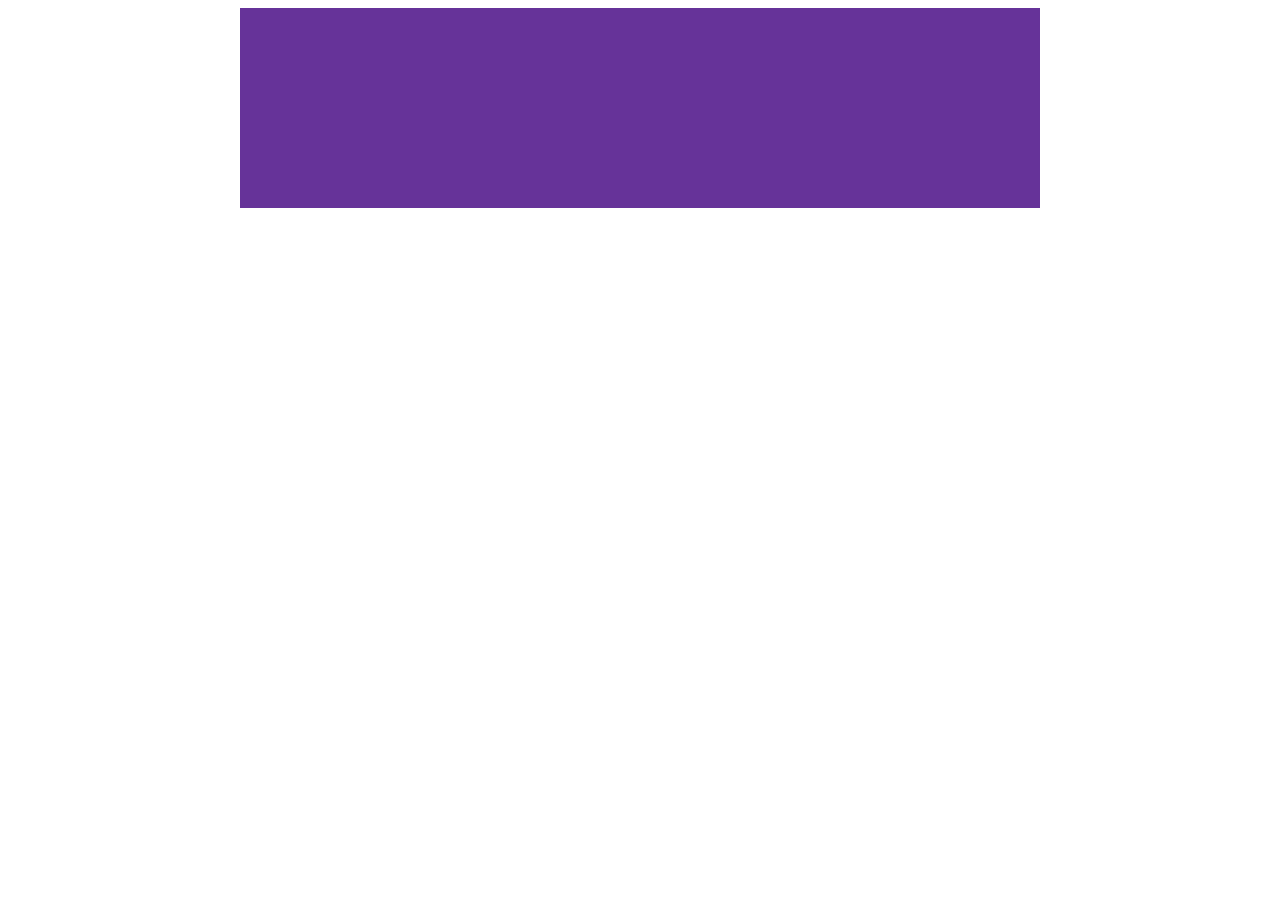
==== index.html @ 26cf189b "succsesfully" ====
<!DOCTYPE html>
<html lang="en">
<head>
    <meta charset="UTF-8">
    <meta name="viewport" content="width=device-width, initial-scale=1.0">
    <title>Git</title>
    <link rel="stylesheet" href="css/css.css">
    <script src="js/js.js"></script>
</head>
<body>
<div id="box">
</div>
</body>
</html>
---- css/css.css ----
#box{
width: 800px;
height: 200px;
background-color: rebeccapurple;
margin: auto;
}
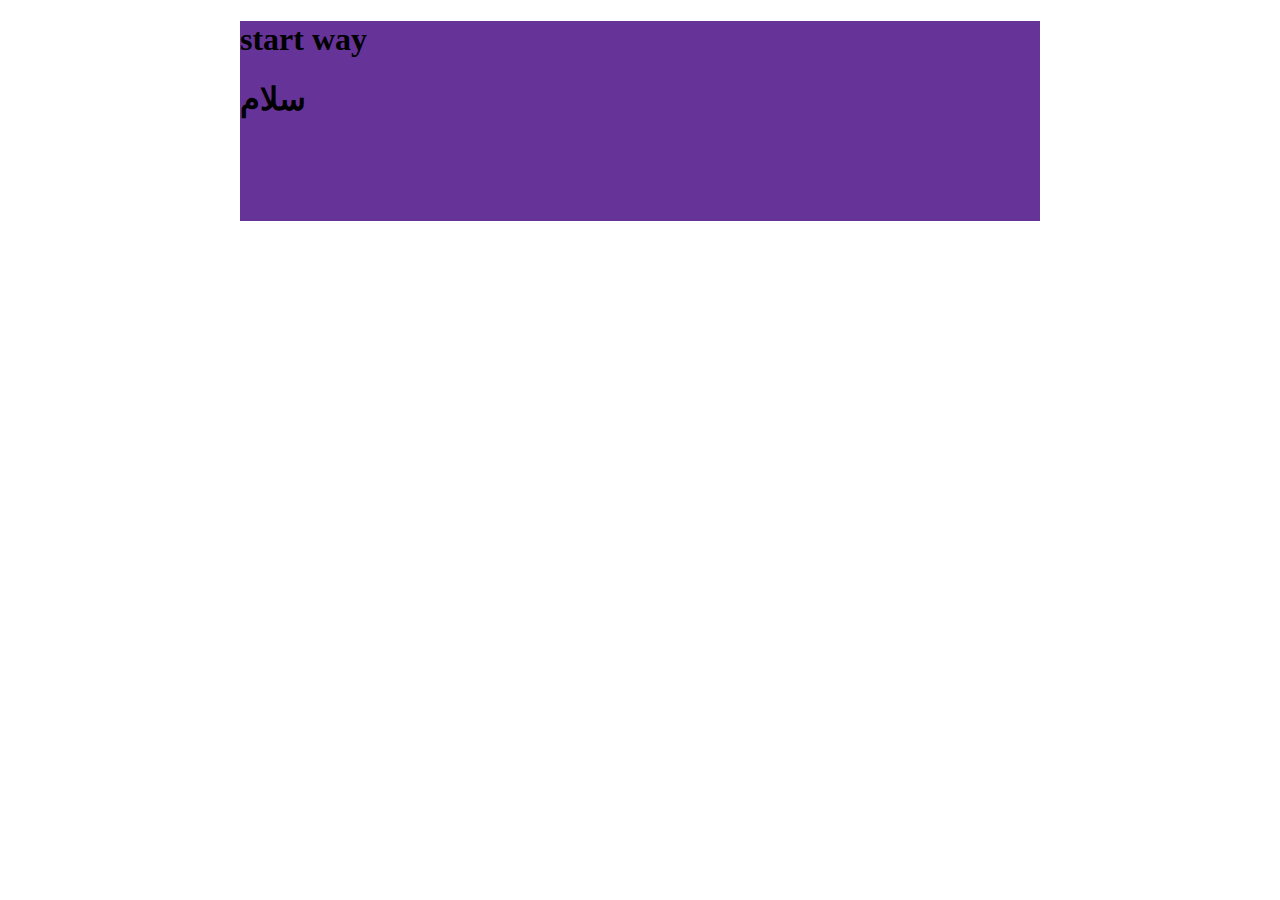
==== commit eb252f5b: "add font" ====
--- a/index.html
+++ b/index.html
@@ -9,6 +9,8 @@
 </head>
 <body>
 <div id="box">
+    <h1>start way</h1>
+    <h1>سلام</h1>
 </div>
 </body>
 </html>--- a/css/css.css
+++ b/css/css.css
@@ -1,3 +1,10 @@
+@font-face{
+    font-family: Noor;
+    src: url(../font/NooreQuran.ttf);
+}
+*{
+    font-family: Noor ;
+}
 #box{
 width: 800px;
 height: 200px;
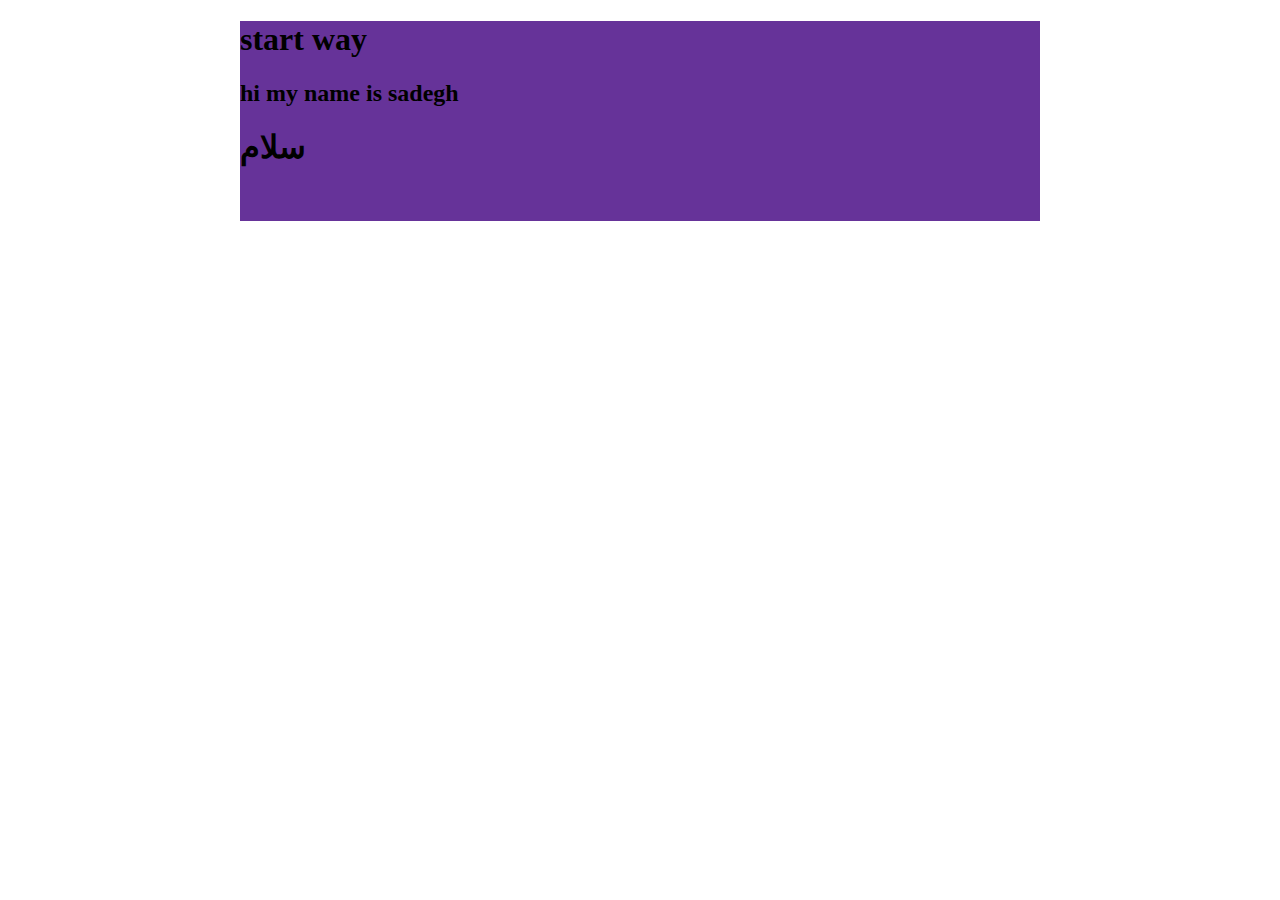
==== commit 7e9b7b69: "add a text" ====
--- a/index.html
+++ b/index.html
@@ -1,16 +1,17 @@
 <!DOCTYPE html>
 <html lang="en">
-<head>
-    <meta charset="UTF-8">
-    <meta name="viewport" content="width=device-width, initial-scale=1.0">
+  <head>
+    <meta charset="UTF-8" />
+    <meta name="viewport" content="width=device-width, initial-scale=1.0" />
     <title>Git</title>
-    <link rel="stylesheet" href="css/css.css">
+    <link rel="stylesheet" href="css/css.css" />
     <script src="js/js.js"></script>
-</head>
-<body>
-<div id="box">
-    <h1>start way</h1>
-    <h1>سلام</h1>
-</div>
-</body>
-</html>+  </head>
+  <body>
+    <div id="box">
+      <h1>start way</h1>
+      <h2>hi my name is sadegh</h2>
+      <h1>سلام</h1>
+    </div>
+  </body>
+</html>
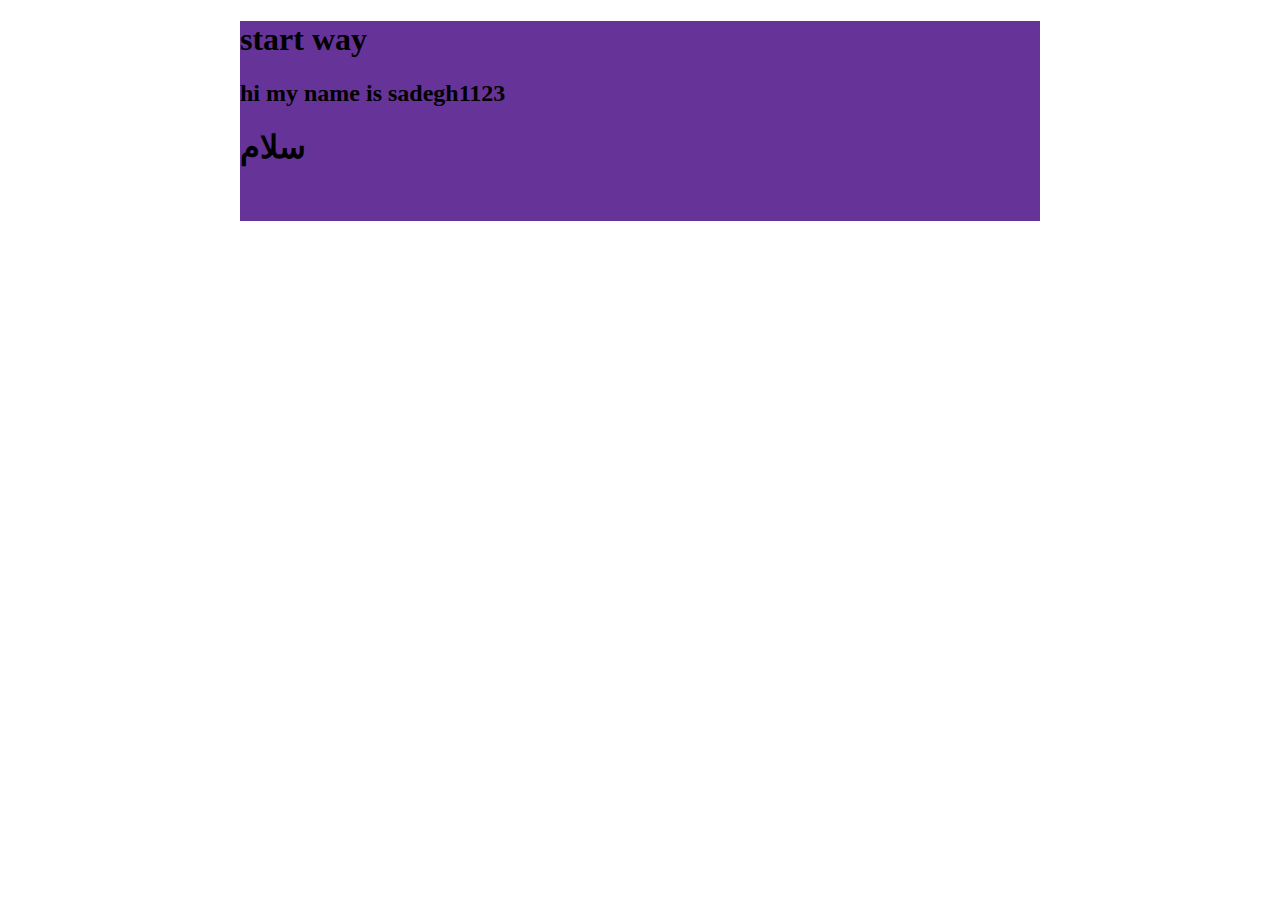
==== commit 81ccd68d: "Update index.html" ====
--- a/index.html
+++ b/index.html
@@ -10,7 +10,7 @@
   <body>
     <div id="box">
       <h1>start way</h1>
-      <h2>hi my name is sadegh</h2>
+      <h2>hi my name is sadegh1123</h2>
       <h1>سلام</h1>
     </div>
   </body>
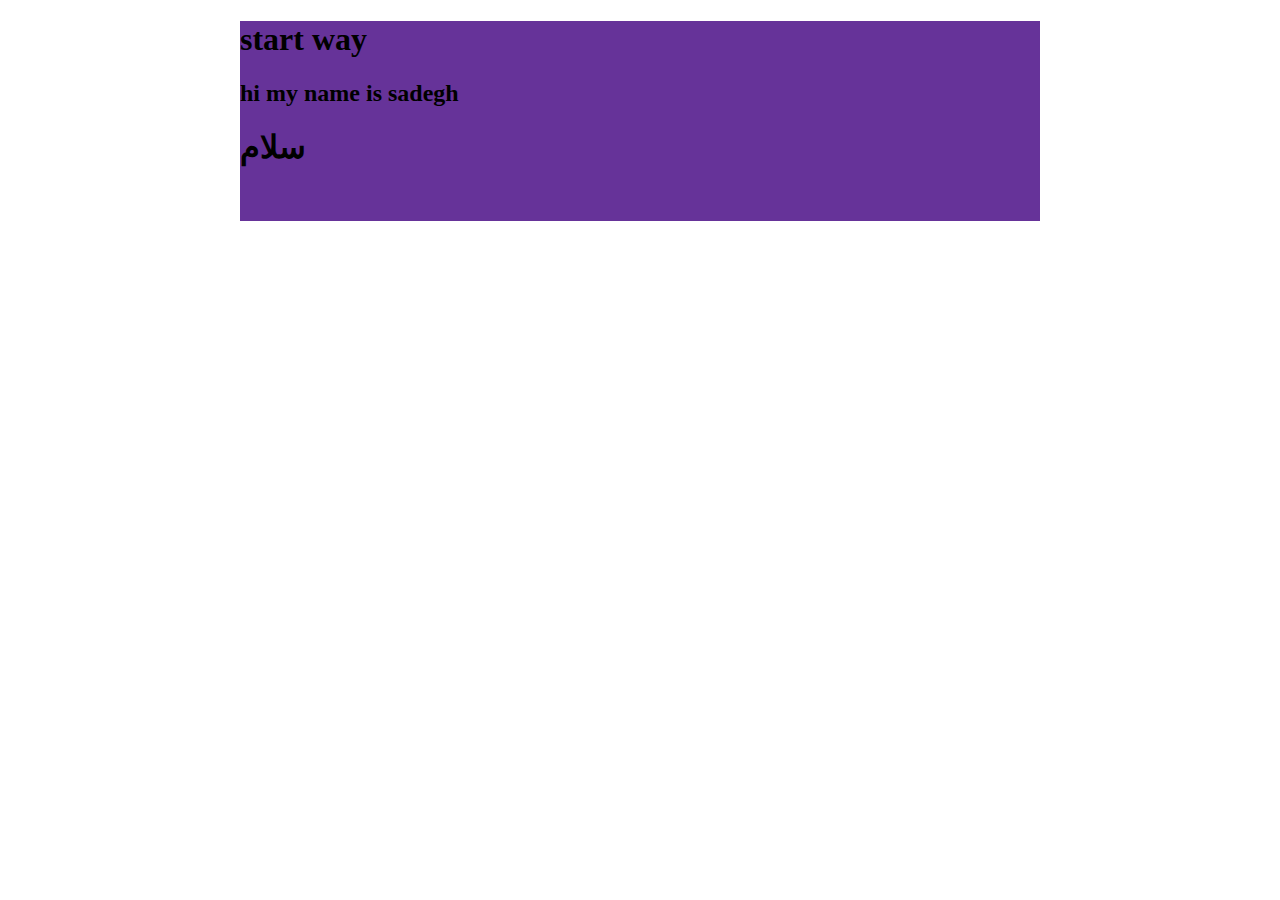
==== commit 379989af: "Revert "Update index.html"" ====
--- a/index.html
+++ b/index.html
@@ -10,7 +10,7 @@
   <body>
     <div id="box">
       <h1>start way</h1>
-      <h2>hi my name is sadegh1123</h2>
+      <h2>hi my name is sadegh</h2>
       <h1>سلام</h1>
     </div>
   </body>
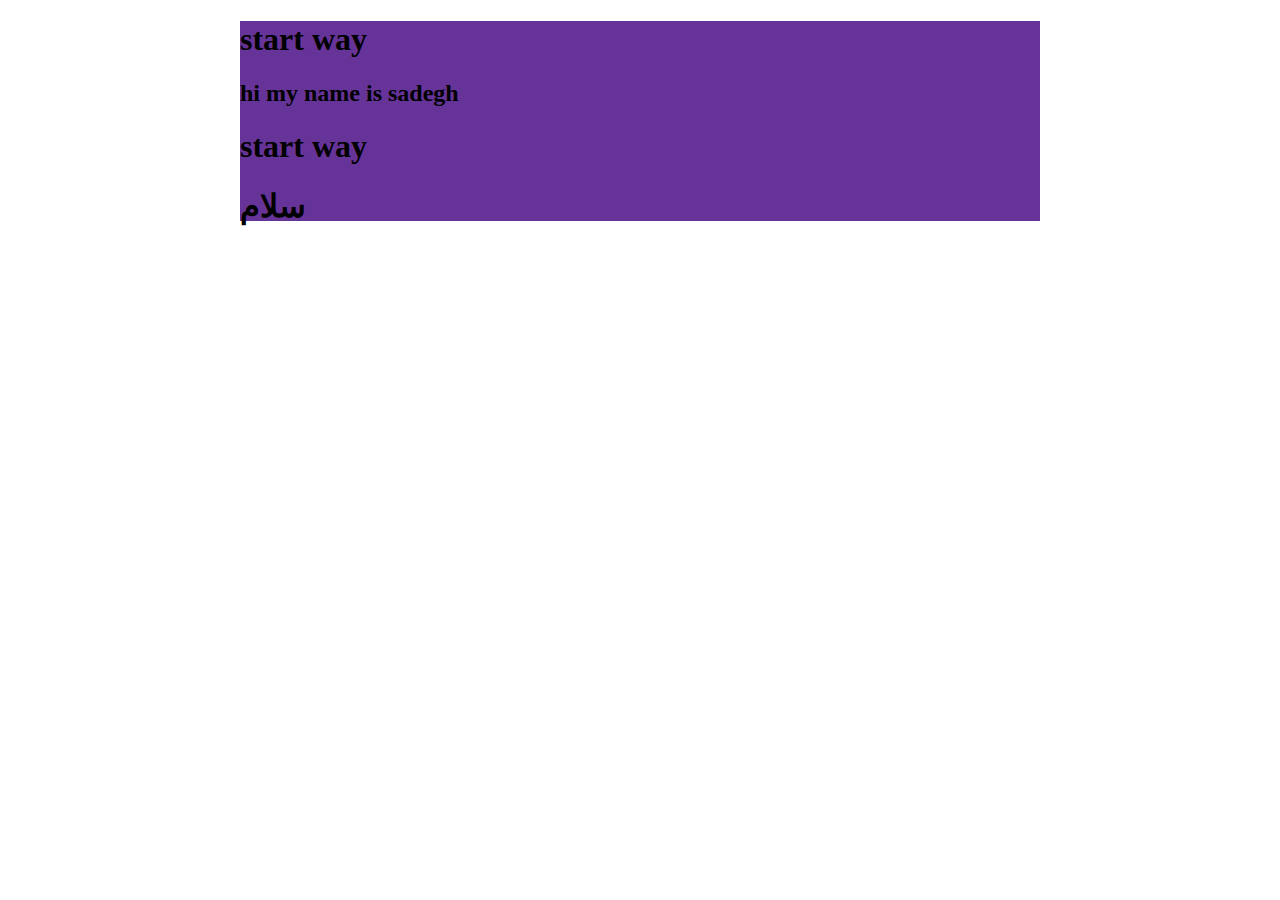
==== commit c74335a6: "push" ====
--- a/index.html
+++ b/index.html
@@ -11,6 +11,7 @@
     <div id="box">
       <h1>start way</h1>
       <h2>hi my name is sadegh</h2>
+       <h1>start way</h1>
       <h1>سلام</h1>
     </div>
   </body>
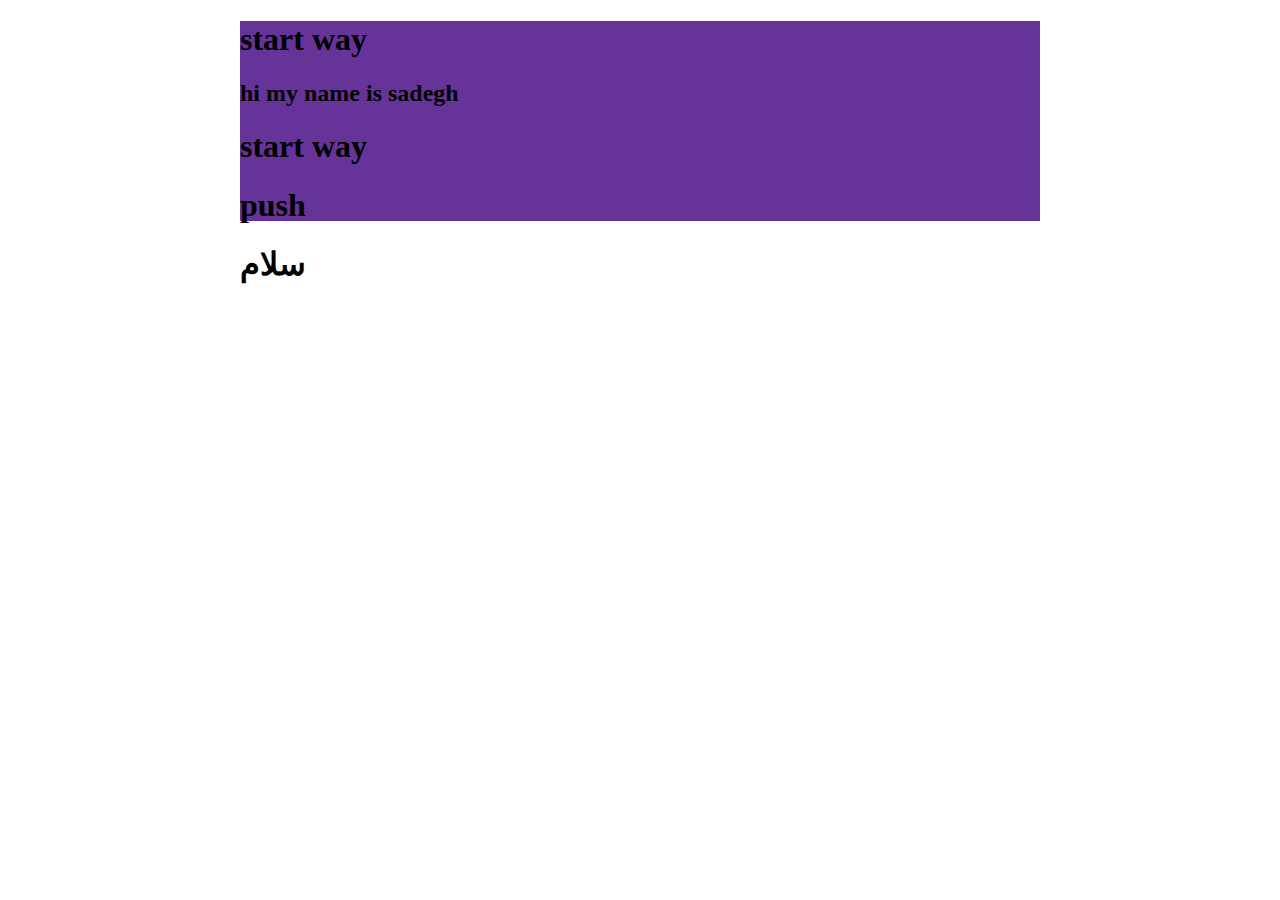
==== commit 0f050f30: "pull" ====
--- a/index.html
+++ b/index.html
@@ -11,7 +11,8 @@
     <div id="box">
       <h1>start way</h1>
       <h2>hi my name is sadegh</h2>
-       <h1>start way</h1>
+      <h1>start way</h1>
+      <h1>push</h1>
       <h1>سلام</h1>
     </div>
   </body>
